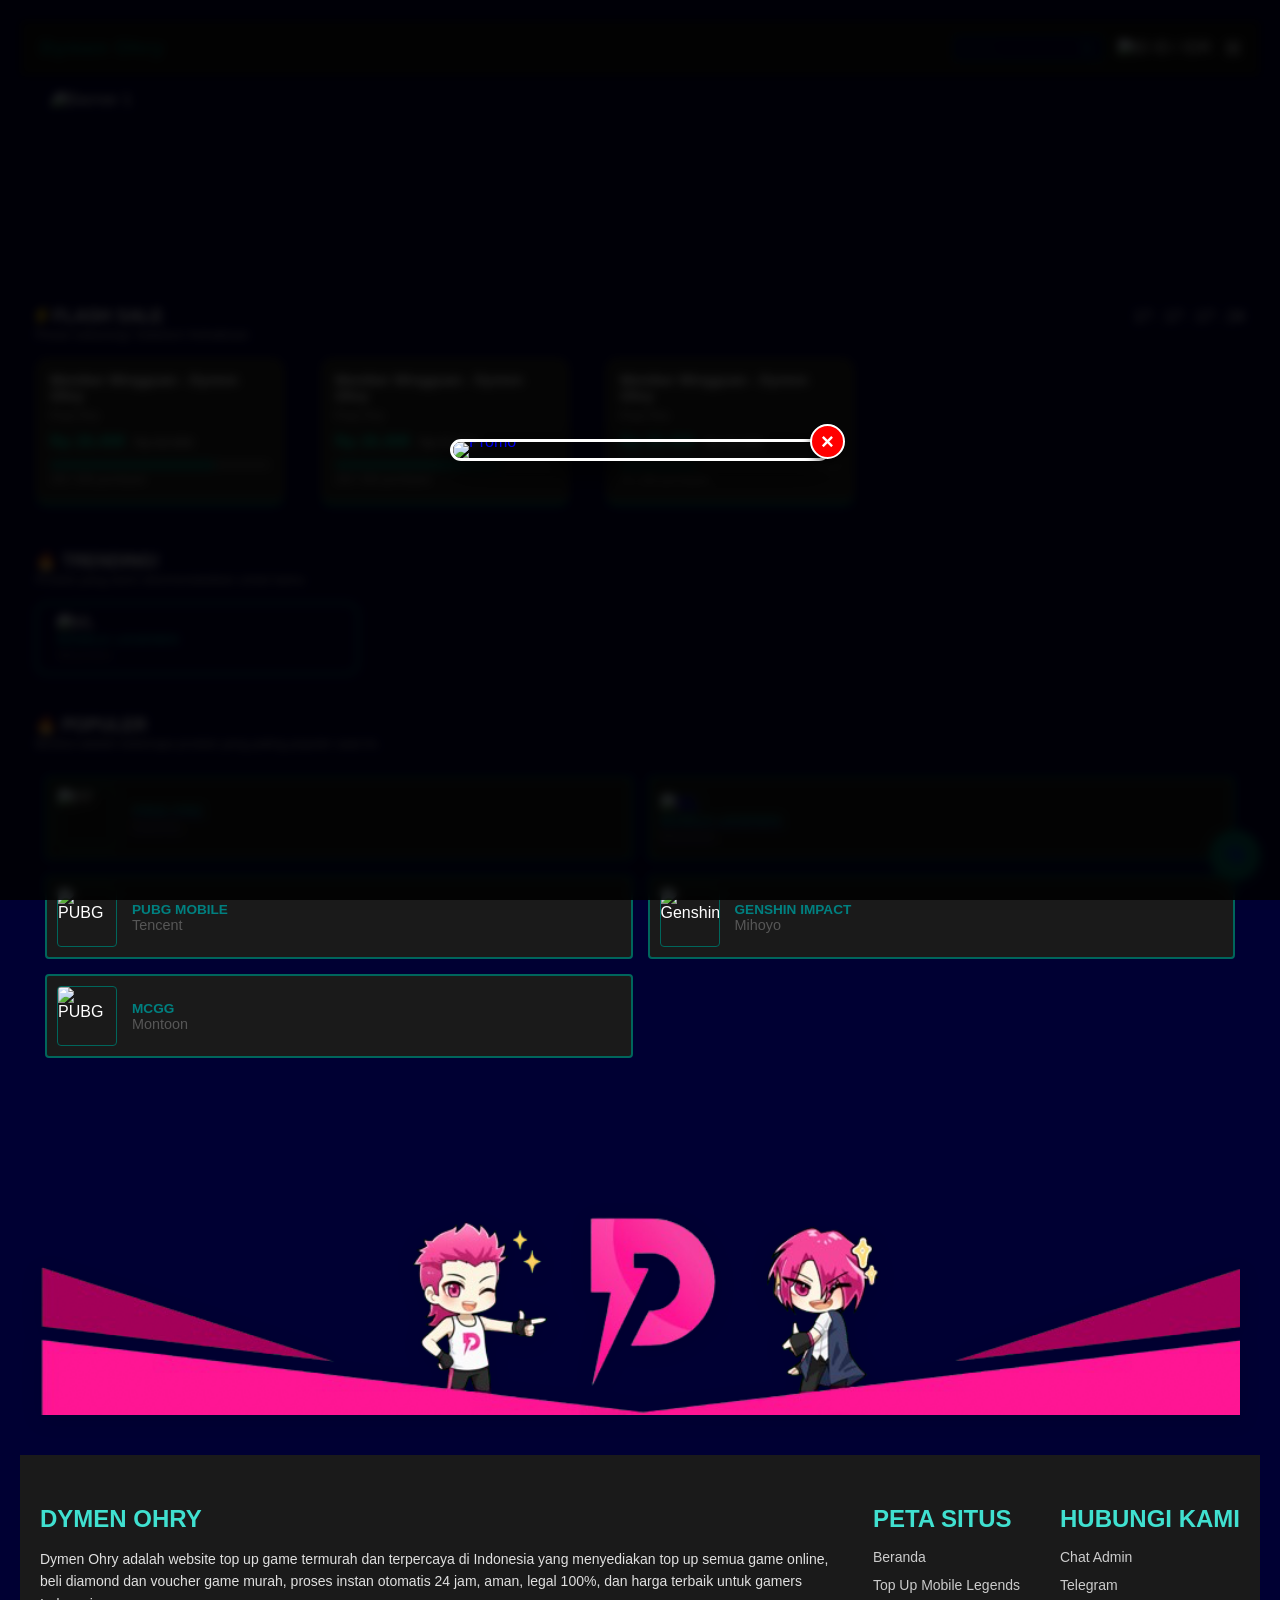
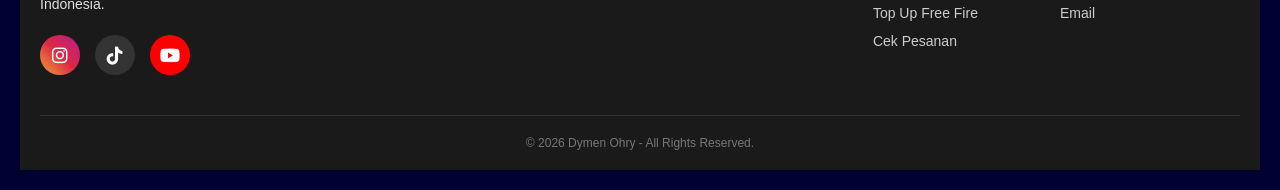
==== index.html @ 89a27d67 "update index,halaman dymen css. di tambah foto tumbal" ====
<!DOCTYPE html>
<html lang="id">
<head>
    <meta charset="UTF-8">
    <meta name="viewport" content="width=device-width, initial-scale=1.0">
    <title>Dyemen Ohry</title>
    <link rel="stylesheet" href="Halaman dymen.css">
    <link rel="stylesheet" href="https://cdnjs.cloudflare.com/ajax/libs/font-awesome/6.0.0/css/all.min.css">
</head>
<body>

    <header>
        <div class="navbar">
            <div class="logo">Dymen Ohry</div>
            <div class="nav-icons">
                
                <div class="search-wrapper">
  <input type="text" class="search-field" placeholder="Search...">
  <button class="search-icon">
    <svg viewBox="0 0 24 24" width="14" height="14" stroke="currentColor" stroke-width="3" fill="none">
      <circle cx="11" cy="11" r="8"></circle>
      <line x1="21" y1="21" x2="16.65" y2="16.65"></line>
    </svg>
  </button>
</div>

                <div class="lang-selector">
                    <img src="https://flagcdn.com/w20/id.png" alt="ID"> ID / IDR
                </div>
                <i class="fas fa-bars"></i>
            </div>
        </div>
    </header>

   <section class="banner-slider">
    <div class="slider-wrapper" id="sliderWrapper">
        <div class="slide">
            <img src="https://images.unsplash.com/photo-1542751371-adc38448a05e?q=80&w=1000" alt="Banner 1">
        </div>
        <div class="slide">
            <img src="https://images.unsplash.com/photo-1511512578047-dfb367046420?q=80&w=1000" alt="Banner 2">
        </div>
        <div class="slide">
            <img src="https://images.unsplash.com/photo-1552820728-8b83bb6b773f?q=80&w=1000" alt="Banner 3">
        </div>
    </div>
</section>


        <section class="section flash-sale">
            <div class="section-header">
                <h2><i class="fas fa-bolt" style="color: #ffcc00;"></i> FLASH SALE</h2>
                <div class="timer">
                    <span>17</span> : <span>17</span> : <span>17</span> : <span>24</span>
                </div>
            </div>
            <p class="sub-text">Pesan sekarang! Sebelum Kehabisan</p>
 </div>
            </div>
            <div style="display: flex; flex-direction: row; gap: 5px; overflow-x: auto; padding-bottom: 5px;">

    <a href="https://vt.tiktok.com/ZS9JhWjQQMGhP-boAyQ/" target="_blank" style="text-decoration: none; color: inherit; min-width: 280px; flex: 0 0 auto;">
        <div class="card card-flash" id="sliderFlashSale">
            <div class="card-content" id="sliderFlashSale">
                <h3>Member Mingguan - Dymen Ohry</h3>
                <p>Free Fire</p>
                <div class="price">
                    <span class="curr-price">Rp 26.499</span>
                    <span class="old-price">Rp 32.000</span>
                </div>
                <div class="progress-bar">
                    <div class="fill" id="progressFill1"></div>
                </div>
                <span class="sold-text">
                    <span id="currentStock">150</span> / <span id="totalStock">200</span> purchased
                </span>
            </div>
        </div>
    </a>

    <a href="https://vt.tiktok.com/ZS9JhWjQQMGhP-boAyQ/" target="_blank" style="text-decoration: none; color: inherit; min-width: 280px; flex: 0 0 auto;">
        <div class="card card-flash" id="sliderFlashSale">
            <div class="card-content" id="sliderFlashSale">
                <h3>Member Mingguan - Dymen Ohry</h3>
                <p>Free Fire</p>
                <div class="price">
                    <span class="curr-price">Rp 26.499</span>
                    <span class="old-price">Rp 32.000</span>
                </div>
                <div class="progress-bar">
                    <div class="fill" id="progressFill2"></div>
                </div>
                <span class="sold-text">
                    <span id="currentStock">150</span> / <span id="totalStock">200</span> purchased
                </span>
            </div>
        </div>
    </a>

    <a href="https://vt.tiktok.com/ZS9JhWjQQMGhP-boAyQ/" target="_blank" style="text-decoration: none; color: inherit; min-width: 280px; flex: 0 0 auto;">
        <div class="card card-flash" id="sliderFlashSale">
            <div class="card-content" id="sliderFlashSale">
                <h3>Member Mingguan - Dymen Ohry</h3>
                <p>Free Fire</p>
                <div class="price">
                    <span class="curr-price">Rp 26.499</span>
                    <span class="old-price">Rp 32.000</span>
                </div>
                <div class="progress-bar">
                    <div class="fill" id="progressFill3"></div>
                </div>
                <span class="sold-text">
                    <span id="currentStock">70</span> / <span id="totalStock">200</span> purchased
                </span>
            </div>
        </div>
    </a>

</div>

        </section>

        <section class="section">
            <div class="section-header">
                <h2>🔥 TRENDING!</h2>
            </div>
            <p class="sub-text">Produk yang kami rekomendasikan untuk kamu</p>
            <a href="mlbb.html" target="_blank" style="text-decoration: none; color: inherit; min-width: 280px; flex: 0 0 auto;">
            <div class="item-wide">
                <img src="https://via.placeholder.com/50" alt="ML">
                <div class="info">
                    <h4>Mobile Legends</h4>
                    <p>Moonton</p>
                </div>
                </a>
            </div>
        </section>

        <section class="section">
            <div class="section-header">
                <h2>🔥 POPULER</h2>
            </div>
            <p class="sub-text">Berikut adalah beberapa produk yang paling populer saat ini.</p>
                <div class="container-game">
    <div class="grid-item">
        <img src="https://img.utdstc.com/icon/084/12e/08412e977b5c2465e9ff9027ff141154e7c33f7ec3fe8246752781988ec4077b:200" alt="FF"><a href="ff.html">
        <div class="info">
            <h4>Free Fire</h4>
            <p>Garena</p></a>
        </div>
    </div>

    <div class="grid-item">
        <a href="mlbb.html">
        <img src="https://encrypted-tbn0.gstatic.com/images?q=tbn:ANd9GcRg60k0Ba3_-ROlGcbKgHd9SGGoHhOLerPmKCtzcNPt5w&s=10" alt="ML">
        <div class="info">
            <h4>Mobile Legends</h4>
            <p>Moonton</p>
        </div>
        </a>
    </div>

    <div class="grid-item">
        <img src="https://encrypted-tbn0.gstatic.com/images?q=tbn:ANd9GcRoba1RPe-dSwqIDw4O5Wskz03p8vJNVn2LZA&s" alt="PUBG">
        <div class="info">
            <h4>PUBG Mobile</h4>
            <p>Tencent</p>
        </div>
    </div>
    <div class="grid-item">
        <img src="https://cdn2.steamgriddb.com/icon/ffbab8235ddc5c0290ecd6ceccc0a61a.png" alt="Genshin">
        <div class="info">
            <h4>Genshin Impact</h4>
            <p>Mihoyo</p>
        </div>
    </div>
    <div class="grid-item">
        <img src="https://encrypted-tbn0.gstatic.com/images?q=tbn:ANd9GcQiKjxMtecy0Z1o3vTZ6xY5NeEi1xU6PszY0Q&s" alt="PUBG">
        <div class="info">
            <h4>MCGG</h4>
            <p>Montoon</p>
        </div>
    </div>
</div>

                </div>
                </div>
        </section>
    </main>

    <div class="floating-btn">
        <a href="https://api.whatsapp.com/send/?phone=62083857793319&text=halo+min+saya+ada+kendala+pada+dymen+top+up&type=phone_number&app_absent=0"><i class="fas fa-headset"></i></a>
    </div>
    
<script>
    const wrapper = document.getElementById('sliderWrapper');
    const slides = document.querySelectorAll('.slide');
    let index = 0;

    function nextSlide() {
        index++;
        
        // Jika sudah sampai slide terakhir, balik ke slide pertama
        if (index >= slides.length) {
            index = 0;
        }
        
        // Geser wrapper berdasarkan index
        const offset = -index * 100;
        wrapper.style.transform = `translateX(${offset}%)`;
    }

    // Jalankan otomatis setiap 3 detik (3000ms)
    setInterval(nextSlide, 3000);
</script>
 
<script>
    function updateAllBars() {
        const allCards = document.querySelectorAll('.card-content');
        allCards.forEach(card => {
            const currentElement = card.querySelector('#currentStock');
            const totalElement = card.querySelector('#totalStock');
            const fillElement = card.querySelector('.fill');

            if (currentElement && totalElement && fillElement) {
                const current = parseInt(currentElement.innerText);
                const total = parseInt(totalElement.innerText);
                let percentage = (current / total) * 100;
                
                fillElement.style.width = percentage + "%";
                fillElement.style.opacity = (current === 0) ? "0" : "1";
            }
        });
    }
    window.addEventListener('load', updateAllBars);
</script>
</script>
<script>
  const s = document.getElementById('sliderFlashSale');
  setInterval(() => {
    // Jika sudah di ujung, balik ke awal. Jika belum, geser ke kanan.
    s.scrollLeft + s.offsetWidth >= s.scrollWidth ? s.scrollLeft = 0 : s.scrollLeft += s.offsetWidth;
  }, 3000); // 3000 = 3 detik
</script>
<script>const searchInput = document.querySelector('.search-field');
const items = document.querySelectorAll('.grid-item');

searchInput.addEventListener('input', function() {
  const filter = searchInput.value.toLowerCase();

  items.forEach(item => {
    // Mencari teks di dalam h4 (nama game) dan p (developer)
    const text = item.querySelector('.info').textContent.toLowerCase();
    
    if (text.includes(filter)) {
      item.style.display = "flex"; // Kembali ke flex agar gambar & teks tetap rapi
    } else {
      item.style.display = "none";
    }
  });
});

</script>
<script>
    // 1. Cari ikon bar yang sudah ada di HTML
    const btnBar = document.querySelector('.fa-bars');
    
    // 2. Buat elemen menu secara otomatis
    const dropMenu = document.createElement('div');
    dropMenu.className = 'menu-nimpa';
    dropMenu.innerHTML = `
        <a href="#">Beranda</a>
        <a href="#">Cek Pesanan</a>
        <a href="#">Kalkulator ML</a>
        <a href="https://api.whatsapp.com/send/?phone=62083857793319&text=halo+min+saya+ada+kendala+pada+dymen+top+up&type=phone_number&app_absent=0><a href="#">Bantuan</a></a>
    `;
    
    // Masukkan ke dalam body (supaya tidak ngerusak div navbar kamu)
    document.body.appendChild(dropMenu);

    // 3. Logika Klik
    btnBar.style.cursor = 'pointer';
    btnBar.addEventListener('click', function(e) {
        e.stopPropagation(); // Biar ga langsung nutup pas diklik
        dropMenu.classList.toggle('show');
        
        // Atur posisi tepat di bawah ikon bar secara dinamis
        const rect = btnBar.getBoundingClientRect();
        dropMenu.style.top = (rect.bottom + window.scrollY + 10) + 'px';
        dropMenu.style.right = (window.innerWidth - rect.right) + 'px';
    });

    // 4. Klik di luar menu buat nutup
    document.addEventListener('click', function() {
        dropMenu.classList.remove('show');
    });
</script>
<div id="popup-dymen-fixed" style="display: flex; position: fixed; top: 0; left: 0; width: 100vw; height: 100vh; background: rgba(0,0,0,0.85); z-index: 999999999; justify-content: center; align-items: center; backdrop-filter: blur(5px); margin: 0; padding: 0;">
    
    <div style="position: relative; width: 85%; max-width: 380px; line-height: 0;">
        
        <div onclick="document.getElementById('popup-dymen-fixed').style.display='none'" 
             style="position: absolute; top: -15px; right: -15px; width: 35px; height: 35px; background: #ff0000; color: white; border: 2px solid #fff; border-radius: 50%; display: flex; justify-content: center; align-items: center; cursor: pointer; font-weight: bold; font-size: 22px; z-index: 1000000000; line-height: normal; box-shadow: 0 4px 10px rgba(0,0,0,0.5);">
            &times;
        </div>

        <a href="https://vt.tiktok.com/ZS9JhWjQQMGhP-boAyQ/" target="_blank" style="display: block; text-decoration: none; border: none;">
            <img src="https://png.pngtree.com/png-clipart/20230104/original/pngtree-elegant-diamond-design-top-up-poster-png-image_8870742.png" 
                 alt="Promo" 
                 style="width: 100%; height: auto; display: block; border-radius: 15px; border: 3px solid #fff; box-shadow: 0 10px 30px rgba(0,0,0,1);">
        </a>

    </div>
</div>
<div class="separator-container">
    <img src="IMG_4421.png" alt="Separator Dymen" class="img-separator">
</div>
<footer class="footer">
    <div class="footer-container">
        <div class="footer-about">
            <h2 class="footer-logo">DYMEN OHRY</h2>
            <p>Dymen Ohry adalah website top up game termurah dan terpercaya di Indonesia yang menyediakan top up semua game online, beli diamond dan voucher game murah, proses instan otomatis 24 jam, aman, legal 100%, dan harga terbaik untuk gamers Indonesia.</p>
            
            <div class="social-icons">
                <a href="https://instagram.com/usernamemu" target="_blank" class="social-link ig"><i class="fab fa-instagram"></i></a>
                <a href="https://tiktok.com/@usernamemu" target="_blank" class="social-link tiktok"><i class="fab fa-tiktok"></i></a>
                <a href="https://youtube.com/c/channelmu" target="_blank" class="social-link youtube"><i class="fab fa-youtube"></i></a>
            </div>
        </div>

        <div class="footer-links">
            <h3>Peta Situs</h3>
            <ul>
                <li><a href="#">Beranda</a></li>
                <li><a href="#">Top Up Mobile Legends</a></li>
                <li><a href="#">Top Up Free Fire</a></li>
                <li><a href="#">Cek Pesanan</a></li>
            </ul>
        </div>

        <div class="footer-links">
            <h3>Hubungi Kami</h3>
            <ul>
                <li><a href="https://wa.me/6283857793319">Chat Admin</a></li>
                <li><a href="#">Telegram</a></li>
                <li><a href="mailto:emailmu@gmail.com">Email</a></li>
            </ul>
        </div>
    </div>
    <div class="footer-bottom">
        &copy; 2026 Dymen Ohry - All Rights Reserved.
    </div>
</footer>

</body>
</html>
---- Halaman dymen.css ----
:root {
    --bg-dark: #1a1a1a;
    --bg-card: #252525;
    --primary-pink: #00665c; /* Berubah jadi Hijau Dongker */
    --text-white: #ffffff;
    --text-gray: #b0b0b0;
}

* {
    margin: 0;
    padding: 0;
    box-sizing: border-box;
    font-family: 'Segoe UI', sans-serif;
}

body {
    background-color: var(--bg-dark);
    color: var(--text-white);
    padding-bottom: 50px;
}

/* Navbar */
.navbar {
    display: flex;
    justify-content: space-between;
    align-items: center;
    padding: 15px 20px;
    background: #111;
}

.logo {
    color: var(--primary-pink);
    font-weight: bold;
    font-size: 1.2rem;
    letter-spacing: 1px;
}

.nav-icons {
    display: flex;
    gap: 15px;
    align-items: center;
}

/* Banner */
.banner-container {
    display: flex;
    gap: 10px;
    padding: 15px;
    overflow-x: auto;
}

.banner {
    min-width: 85%;
    height: 180px;
    border-radius: 15px;
    background: linear-gradient(45deg, #333, #555);
}

/* Sections */
.section {
    padding: 20px 15px;
}

.section-header {
    display: flex;
    justify-content: space-between;
    align-items: center;
}

h2 { font-size: 1.1rem; }
.sub-text {
    font-size: 0.8rem;
    color: var(--text-gray);
    margin-bottom: 15px;
}

/* Flash Sale Card */
.card-flash {
  display: flex;
  justify-content: flex-start;
    background: var(--bg-card);
    border-radius: 12px;
    width: 250px;
    position: ;
    overflow-x: auto;
    border-bottom: 4px solid var(--primary-pink);
    display: flex !important;
    flex-direction: row;
}

.card-content { padding: 15px;}
.card-content h3 { font-size: 0.9rem; margin-bottom: 5px; }
.card-content p { font-size: 0.75rem; color: var(--text-gray); }

.price { margin: 10px 0; }
.curr-price { color: #00cca3; font-weight: bold; } /* Hijau terang untuk harga */
.old-price { text-decoration: line-through; color: var(--text-gray); font-size: 0.8rem; margin-left: 5px; }

.progress-bar {
    height: 6px;
    background: #444;
    border-radius: 10px;
    margin-top: 10px;
}

.fill { background: var(--primary-pink); height: 100%; border-radius: 10px; }
.sold-text { font-size: 0.65rem; color: var(--text-gray); }

.card-footer {
    display: flex;
    justify-content: flex-end;
    gap: 5px;
    padding: 10px;
}

.discount-tag { background: #002e2a; color: #00ffcc; font-size: 0.7rem; padding: 3px 8px; border-radius: 5px; }
.instan-tag { background: #222; font-size: 0.7rem; padding: 3px 8px; border-radius: 5px; color: #00ffcc; }

/* Container utama untuk mengatur posisi kotak */
.container-game {
    display: grid;
    grid-template-columns: repeat(2, 1fr); /* Maksimal 2 kotak ke samping */
    gap: 15px; /* Jarak antar kotak agar tidak menempel */
    padding: 10px;
    background-color: #000; /* Background dasar hitam */
}

/* Styling setiap kotak item */
.grid-item {
    display: flex;
    align-items: center;
    background-color: #1a1a1a; /* Warna dalam kotak hitam agak terang */
    
    /* Border Kotak Hijau Dongker */
    border: 2px solid #00665c; 
    border-radius: 4px; /* Sudut kotak (ubah ke 0px jika ingin sangat tajam) */
    
    padding: 10px;
    transition: 0.3s;
}

/* Efek saat kursor di atas kotak (opsional) */
.grid-item:hover {
    box-shadow: 0 0 10px #00665c; /* Efek menyala hijau */
}

/* Styling gambar di dalam kotak */
.grid-item img {
    width: 60px;
    height: 60px;
    border-radius: 4px;
    margin-right: 15px;
    border: 1px solid #00665c; /* Border hijau kecil untuk gambar */
}

/* Text styling */
.info h4 {
    color: #00cca3; 
    margin: 0;
    font-size: 14px;
    text-transform: uppercase;
}

.info p {
    color: #ffffff;
    margin: 5px 0 0 0;
    font-size: 12px;
    opacity: 0.8;
}

}

.grid-item img { width: 50px; border-radius: 8px; }
.info h4 { font-size: 0.85rem; }
.info p { font-size: 0.7rem; color: var(--text-gray); }

/* Floating Button */
.floating-btn {
    position: fixed;
    bottom: 20px;
    right: 20px;
    background: #00665c;
    width: 50px;
    height: 50px;
    border-radius: 50%;
    display: flex;
    justify-content: center;
    align-items: center;
    box-shadow: 0 4px 15px rgba(0, 102, 92, 0.4);
}

.banner-slider {
    width: 95%;
    margin: 15px auto;
    overflow: hidden; /* Sembunyikan gambar yang di luar frame */
    border-radius: 15px;
    position: relative;
}

.slider-wrapper {
    display: flex;
    transition: transform 0.5s ease-in-out; /* Efek halus saat geser */
    width: 100%;
}

.slide {
    min-width: 100%; /* Satu slide memenuhi layar */
}

.slide img {
    width: 100%;
    height: 180px;
    object-fit: cover; /* Agar gambar tidak gepeng */
    display: block;
}

.progress-bar {
    height: 8px;
    background: #444; /* Warna dasar saat kosong */
    border-radius: 10px;
    margin-top: 10px;
    overflow: hidden;
}

.fill {
    background: #00665c;
    height: 100%;
    width: 0%; /* Default 0, akan diisi oleh JS */
    border-radius: 10px;
    transition: width 0.5s ease-in-out; /* Animasi geser */
}
body { background-color: #121212; font-family: sans-serif; padding: 20px; }

/* Container Utama */
.search-wrapper {
  display: flex;
  align-items: center;
  background: #121212; /* Hitam Pekat */
  border: 1.5px solid #00665c; /* Border Hijau Neon Gelap */
  border-radius: 4px; /* Sudut agak tajam agar modern */
  padding: 2px 8px;
  width: 150px; /* Lebar kolom */
  transition: all 0.3s ease;
}

/* Input Teks */
.search-field {
  background: transparent;
  border: none;
  outline: none;
  color: #00cca3; /* Teks warna hijau terang */
  font-family: sans-serif;
  font-size: 11px;
  height: 18px; /* Ukuran mungil */
  width: 100%;
}

/* Placeholder (Teks bayangan) */
.search-field::placeholder {
  color: #00332e; /* Hijau sangat gelap agar tidak terlalu kontras */
}

/* Tombol Ikon */
.search-icon {
  background: none;
  border: none;
  color: #00665c;
  cursor: pointer;
  display: flex;
  align-items: center;
  padding: 0;
}

/* Efek saat diklik/fokus */
.search-wrapper:focus-within {
  box-shadow: 0 0 10px rgba(0, 102, 92, 0.4);
  border-color: #00cca3;
  width: 180px; /* Sedikit melebar saat diklik */
}

.search-field {
  background: transparent;
  border: none;
  outline: none;
  color: #00665c;
  height: 20px;
  width: 100%;
}

#myList {
  list-style: none;
  padding: 0;
}
/* Penambahan Background Biru Tua */
body {
    background-color: #000033 !important;
}

.container-game {
    background-color: #000033 !important;
}

.search-wrapper {
    background: #000033 !important;
}
--- c:\Users\ACER\Documents\myprojek\Halaman dymen.css
+++ c:\Users\ACER\Documents\myprojek\Halaman dymen.css
@@ -38,6 +38,7 @@
     display: flex;
     gap: 15px;
     align-items: center;
+    position: relative;
 }
 
 /* Banner */
@@ -323,3 +324,25 @@
 .search-wrapper {
     background: #000033 !important;
 }
+
+/* Menu Dropdown Nimpa */
+.dropdown-menu {
+    position: absolute;
+    top: 100%; /* Muncul tepat di bawah ikon */
+    right: 0;
+    width: 160px;
+    background: #252525;
+    border: 1px solid #00665c;
+    border-radius: 8px;
+    display: none; /* Tersembunyi secara default */
+    flex-direction: column;
+    z-index: 9999; /* Pastikan menimpa elemen lain */
+    box-shadow: 0 4px 10px rgba(0,0,0,0.5);
+    overflow: hidden;
+}
+.nav-icons:hover .dropdown-menu { display: flex; }
+.dropdown-menu a {
+    padding: 12px 15px;
+    color: #fff;
+    text-decoration: none;
+    font-size: 0.9rem;
+    border-bottom: 1px solid #333;
+    transition: 0.3s;
+}
+.dropdown-menu a:hover { background: #00665c; }
/* Kotak menu melayang */
.menu-nimpa {
    position: absolute;
    top: 60px; /* Jarak dari atas (sesuaikan tinggi navbar) */
    right: 20px; /* Muncul di sisi kanan */
    background: #222; /* Warna gelap biar masuk tema */
    border: 1px solid #444;
    border-radius: 8px;
    width: 200px;
    display: none; /* Sembunyi dulu */
    flex-direction: column;
    z-index: 9999; /* Pastikan di atas semua elemen */
    box-shadow: 0 10px 20px rgba(0,0,0,0.5);
    overflow: hidden;
}

/* Link di dalam menu */
.menu-nimpa a {
    color: white;
    padding: 12px 20px;
    text-decoration: none;
    font-size: 14px;
    border-bottom: 1px solid #333;
    transition: 0.2s;
}

.menu-nimpa a:hover {
    background: #333;
    color: #ffcc00;
}

/* Munculkan menu */
.menu-nimpa.show {
    display: flex;
}
.item-wide {
    /* Agar border hanya membungkus konten (tidak memanjang) */
    display: inline-flex; 
    align-items: center;
    gap: 15px;

    /* Border Hijau Toska */
    border: 2px solid #008080;
    padding: 10px 20px;
    border-radius: 12px;
}

/* Mengubah warna teks Mobile Legends */
.info h4 {
    margin: 0;
    color: #008080; /* Warna Hijau Toska yang sama dengan border */
    font-family: sans-serif;
}

.info p {
    margin: 0;
    color: #666;
    font-size: 0.9rem;
    font-family: sans-serif;
}

/* Opsional: Membuat gambar sedikit lebih rapi */
.item-wide img {
    border-radius: 8px;
    display: block;
}
.separator-container {
    width: 100%;
    display: flex;
    justify-content: center;
    align-items: center;
    padding: 40px 0; /* Memberi jarak atas dan bawah */
    overflow: hidden;
}

.img-separator {
    width: 100%;
    max-width: 1200px; /* Batas maksimal lebar gambar */
    height: auto;
    display: block;
    /* Opsional: Jika ingin gambar terlihat menyatu dengan background */
    filter: drop-shadow(0px 4px 10px rgba(0,0,0,0.1)); 
}

/* Responsif untuk HP */
@media (max-width: 768px) {
    .separator-container {
        padding: 20px 0;
    }
    .img-separator {
        width: 110%; /* Sedikit lebih lebar agar efek miringnya sampai ke pinggir layar */
        margin: 0 -5%;
    }
}
.footer {
    background-color: #1a1a1a; 
    color: #ffffff;
    padding: 50px 20px 20px;
    font-family: sans-serif;
}

.footer-container {
    display: flex;
    flex-wrap: wrap;
    max-width: 1200px;
    margin: 0 auto;
    gap: 40px;
}

.footer-about {
    flex: 2;
    min-width: 300px;
}

/* Judul Logo & Header Section jadi Hijau Toska */
.footer-logo, .footer-links h3 {
    color: #40E0D0; /* Warna Hijau Toska */
    font-size: 24px;
    font-weight: bold;
    margin-bottom: 15px;
    text-transform: uppercase;
}

.footer-about p {
    font-size: 14px;
    line-height: 1.6;
    color: #e0e0e0;
    margin-bottom: 20px;
}

.footer-links ul {
    list-style: none;
    padding: 0;
}

.footer-links ul li {
    margin-bottom: 10px;
}

.footer-links ul li a {
    text-decoration: none;
    color: #ccc;
    font-size: 14px;
    transition: 0.3s;
}

/* Efek Hover juga jadi Hijau Toska */
.footer-links ul li a:hover {
    color: #40E0D0;
    padding-left: 5px; /* Sedikit efek geser pas di-hover */
}

/* Bagian Sosmed tetap pakai warna brand masing-masing biar user gampang ngenalin */
.social-icons {
    display: flex;
    gap: 15px;
}

.social-link {
    width: 40px;
    height: 40px;
    border-radius: 50%; /* Jadi bulat biar makin keren */
    display: flex;
    justify-content: center;
    align-items: center;
    color: white;
    text-decoration: none;
    font-size: 18px;
    transition: 0.3s;
}

.ig { background: linear-gradient(45deg, #f09433, #e6683c, #dc2743, #cc2366, #bc1888); }
.tiktok { background: #333; }
.youtube { background: #ff0000; }

.social-link:hover {
    transform: scale(1.1);
    filter: brightness(1.2);
}

.footer-bottom {
    text-align: center;
    border-top: 1px solid #333;
    margin-top: 40px;
    padding-top: 20px;
    font-size: 12px;
    color: #777;
}
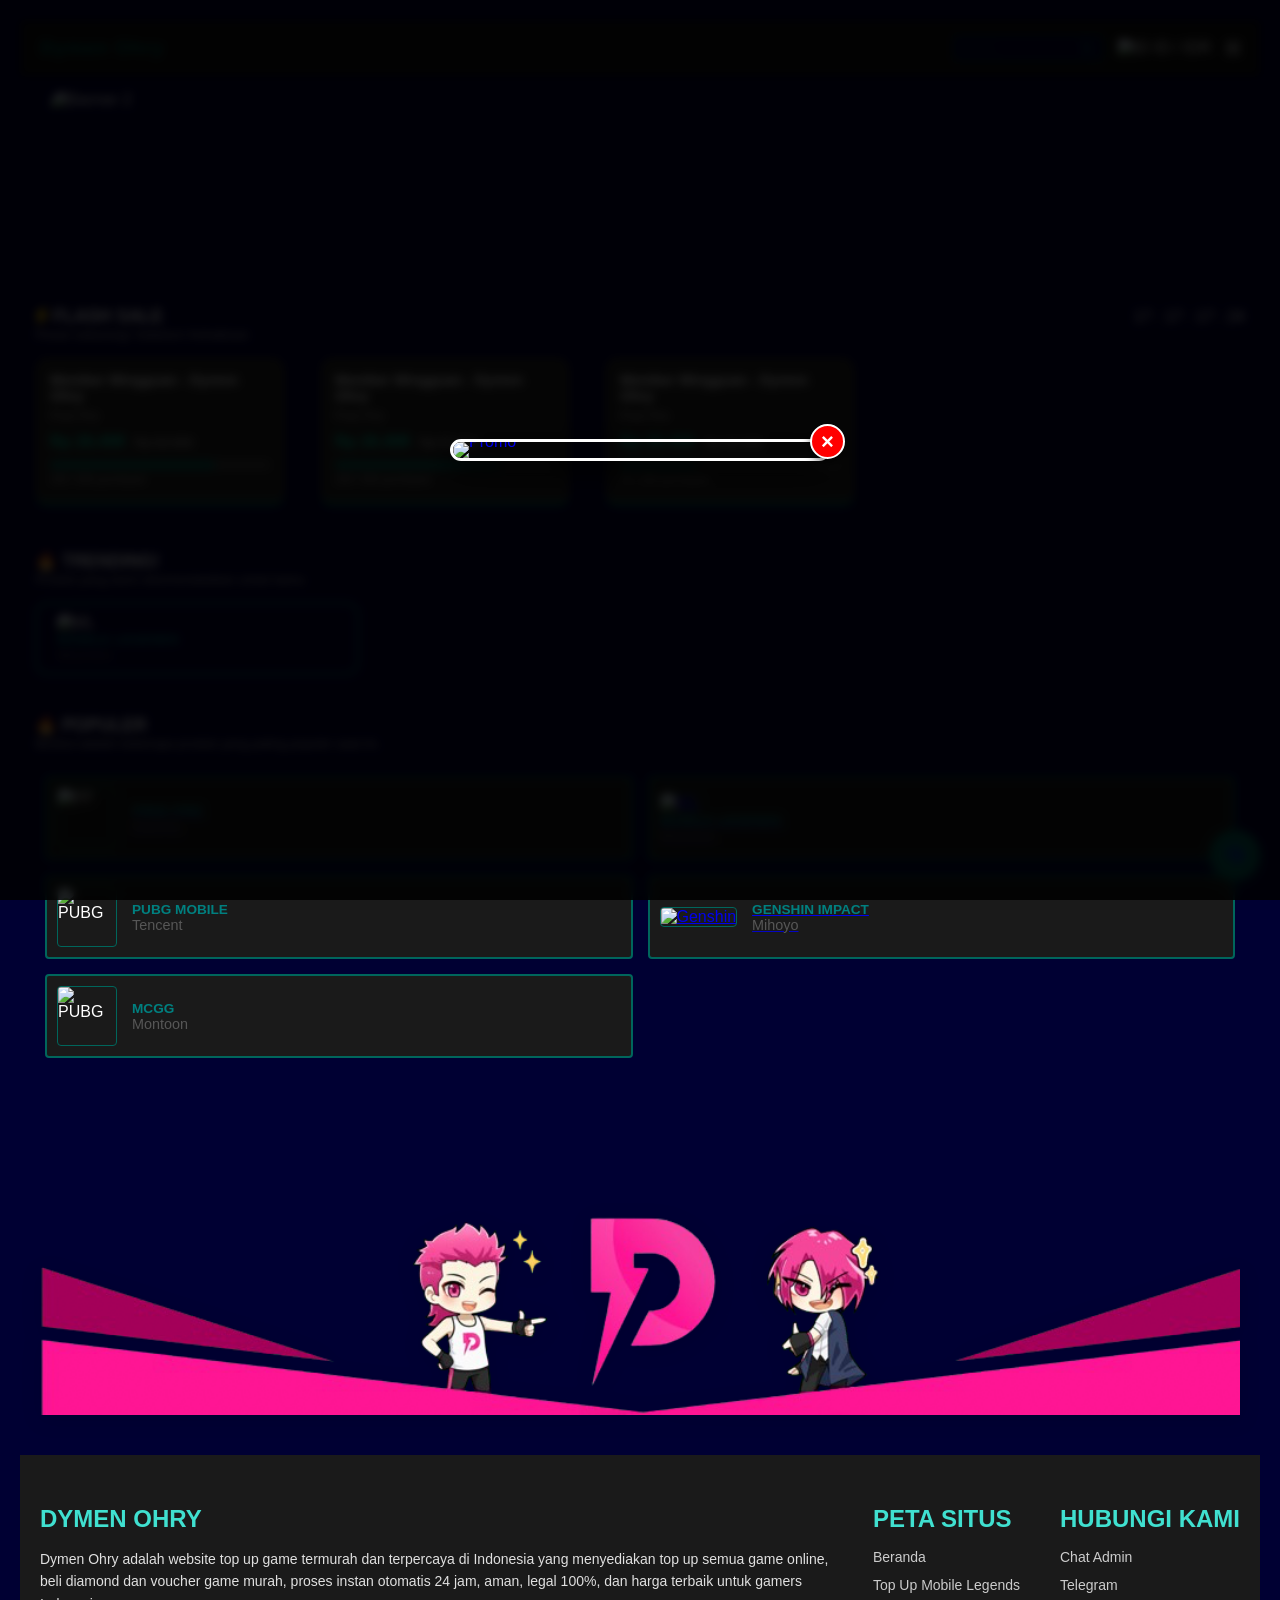
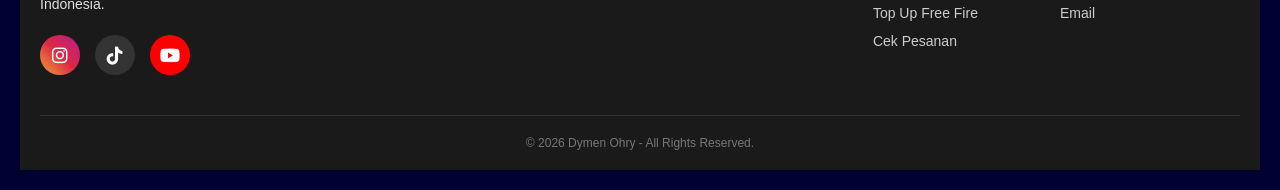
==== commit d6578532: "Update index.html" ====
--- a/index.html
+++ b/index.html
@@ -167,11 +167,11 @@
             <p>Tencent</p>
         </div>
     </div>
-    <div class="grid-item">
+    <div class="grid-item"><a href="genshin.html">
         <img src="https://cdn2.steamgriddb.com/icon/ffbab8235ddc5c0290ecd6ceccc0a61a.png" alt="Genshin">
         <div class="info">
             <h4>Genshin Impact</h4>
-            <p>Mihoyo</p>
+            <p>Mihoyo</p></a>
         </div>
     </div>
     <div class="grid-item">
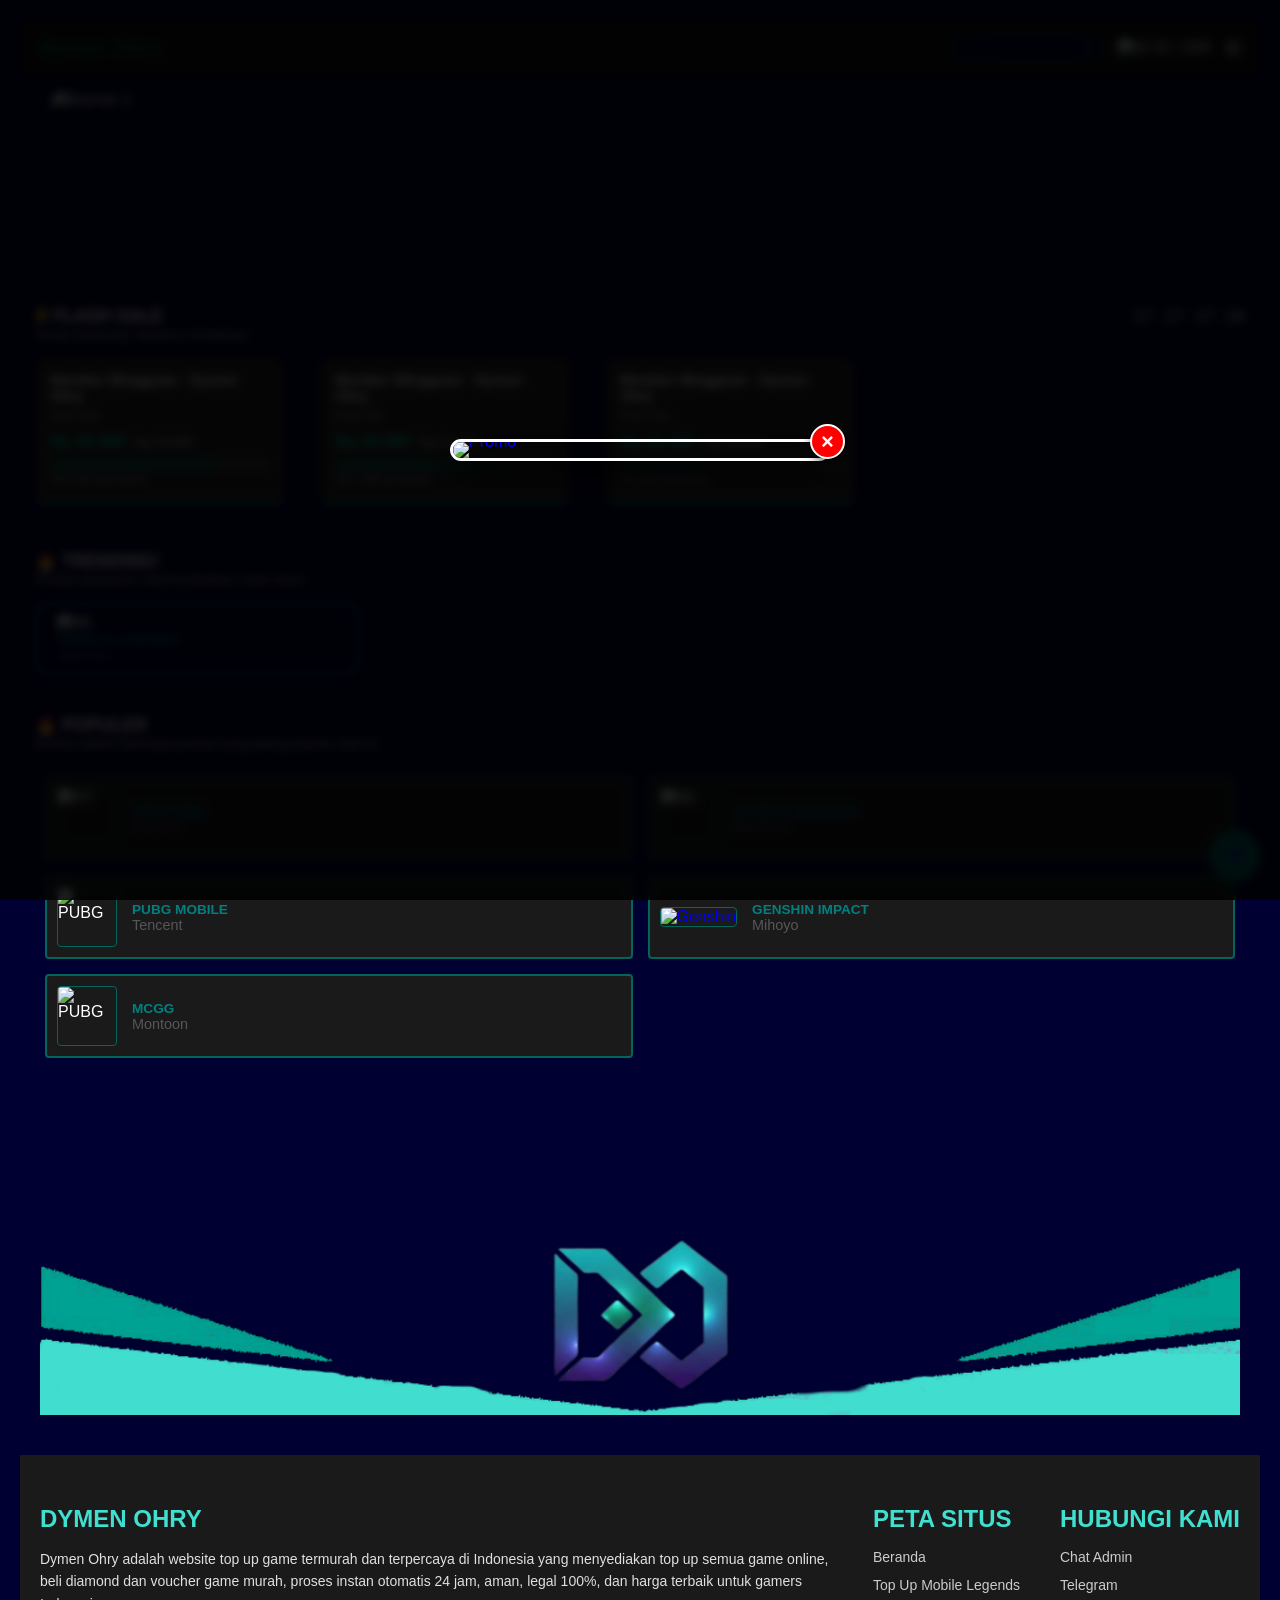
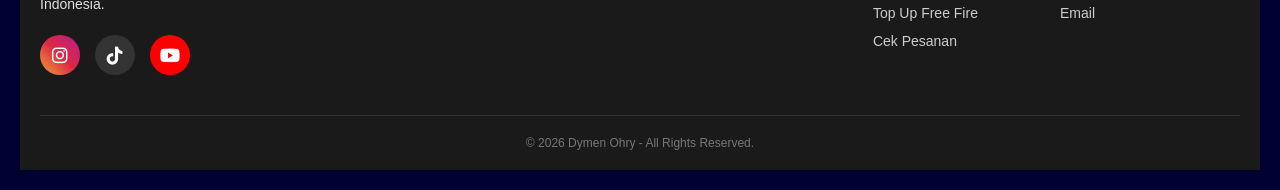
==== commit 6b8bd3ab: "Update index.html" ====
--- a/index.html
+++ b/index.html
@@ -151,13 +151,11 @@
     </div>
 
     <div class="grid-item">
-        <a href="mlbb.html">
-        <img src="https://encrypted-tbn0.gstatic.com/images?q=tbn:ANd9GcRg60k0Ba3_-ROlGcbKgHd9SGGoHhOLerPmKCtzcNPt5w&s=10" alt="ML">
+        <img src="https://encrypted-tbn0.gstatic.com/images?q=tbn:ANd9GcRg60k0Ba3_-ROlGcbKgHd9SGGoHhOLerPmKCtzcNPt5w&s=10" alt="ML"><a href="mlbb.html">
         <div class="info">
             <h4>Mobile Legends</h4>
-            <p>Moonton</p>
-        </div>
-        </a>
+            <p>Moonton</p></a>
+        </div>
     </div>
 
     <div class="grid-item">
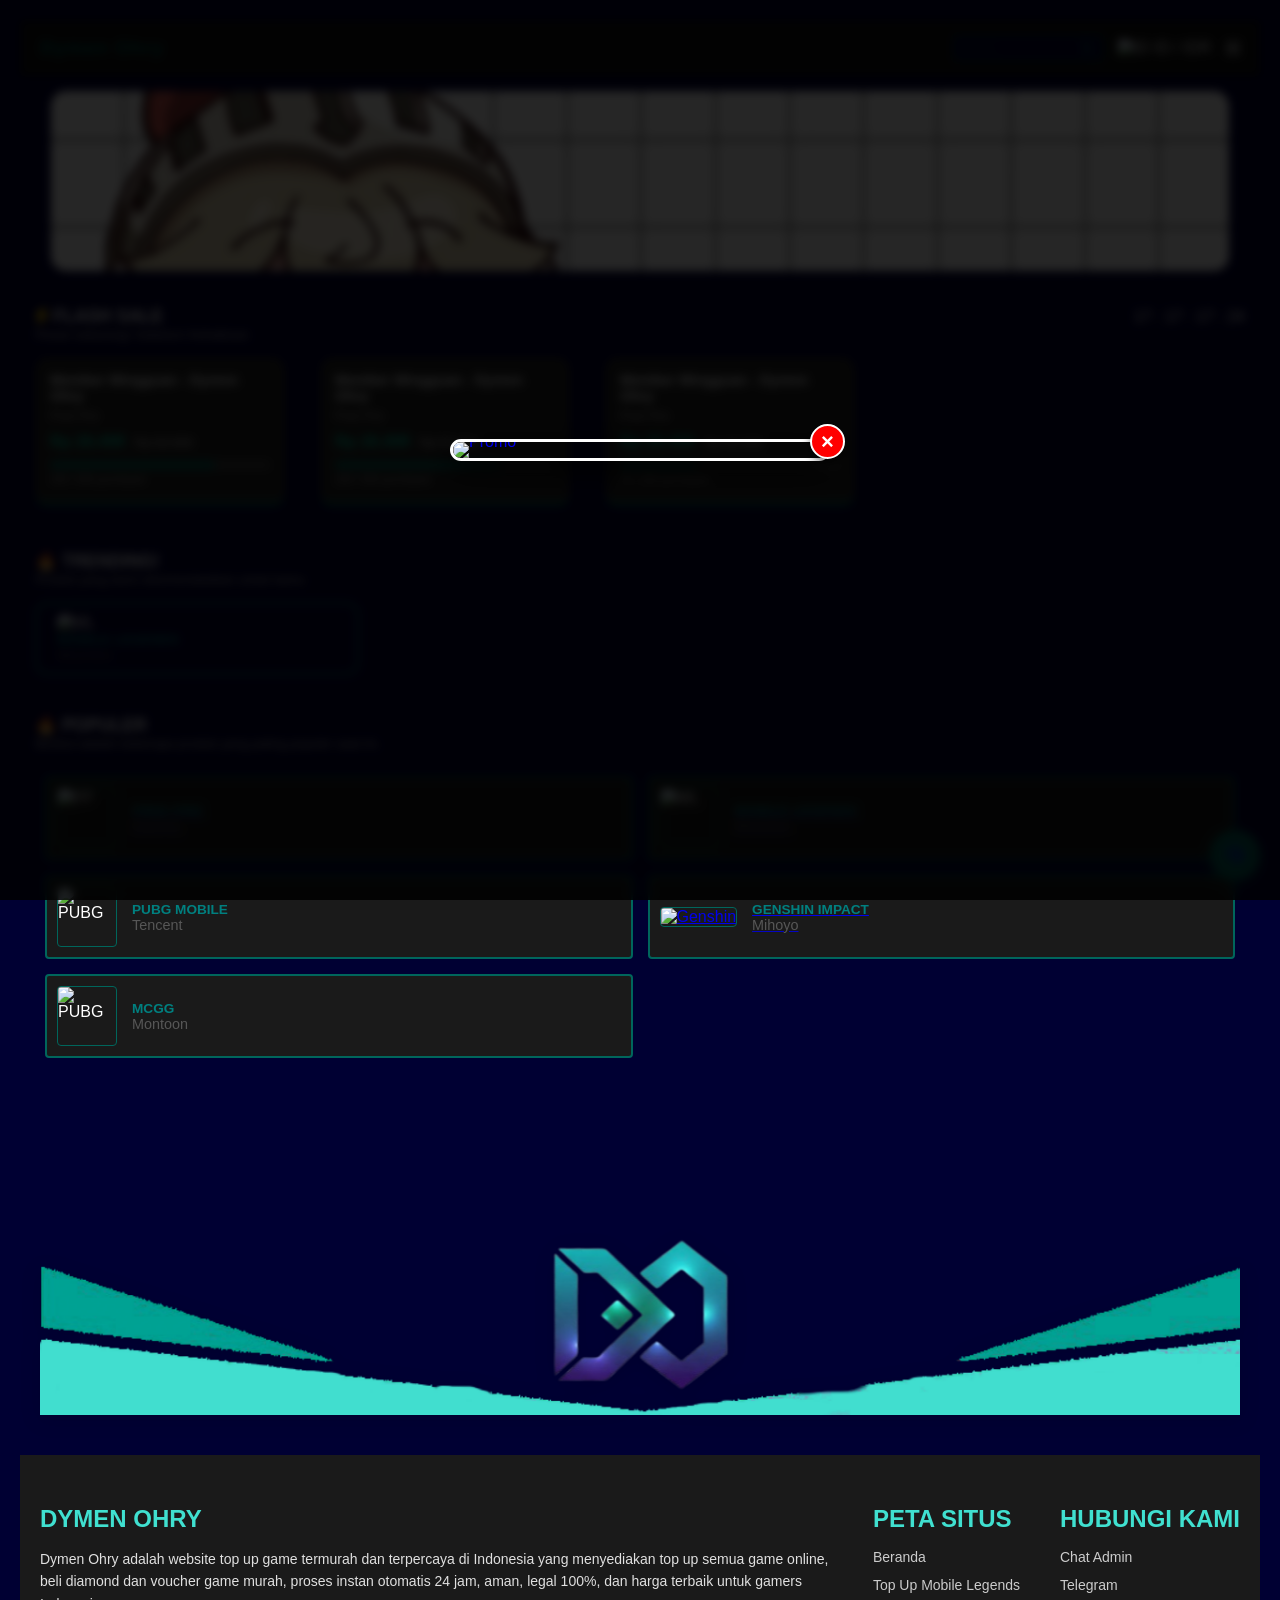
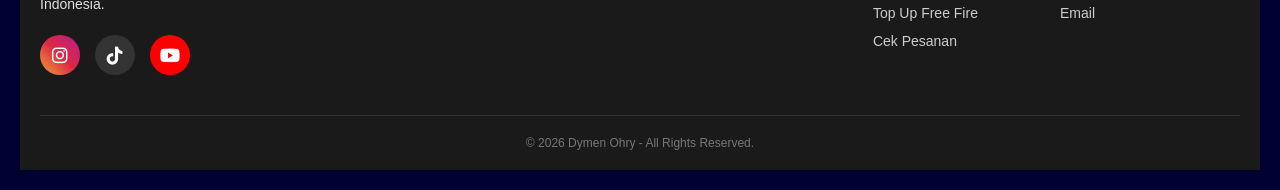
==== commit d9f73bea: "Update index.html" ====
--- a/index.html
+++ b/index.html
@@ -35,7 +35,7 @@
    <section class="banner-slider">
     <div class="slider-wrapper" id="sliderWrapper">
         <div class="slide">
-            <img src="https://images.unsplash.com/photo-1542751371-adc38448a05e?q=80&w=1000" alt="Banner 1">
+            <img src="Baner joki.jpg" alt="Banner 1">
         </div>
         <div class="slide">
             <img src="https://images.unsplash.com/photo-1511512578047-dfb367046420?q=80&w=1000" alt="Banner 2">
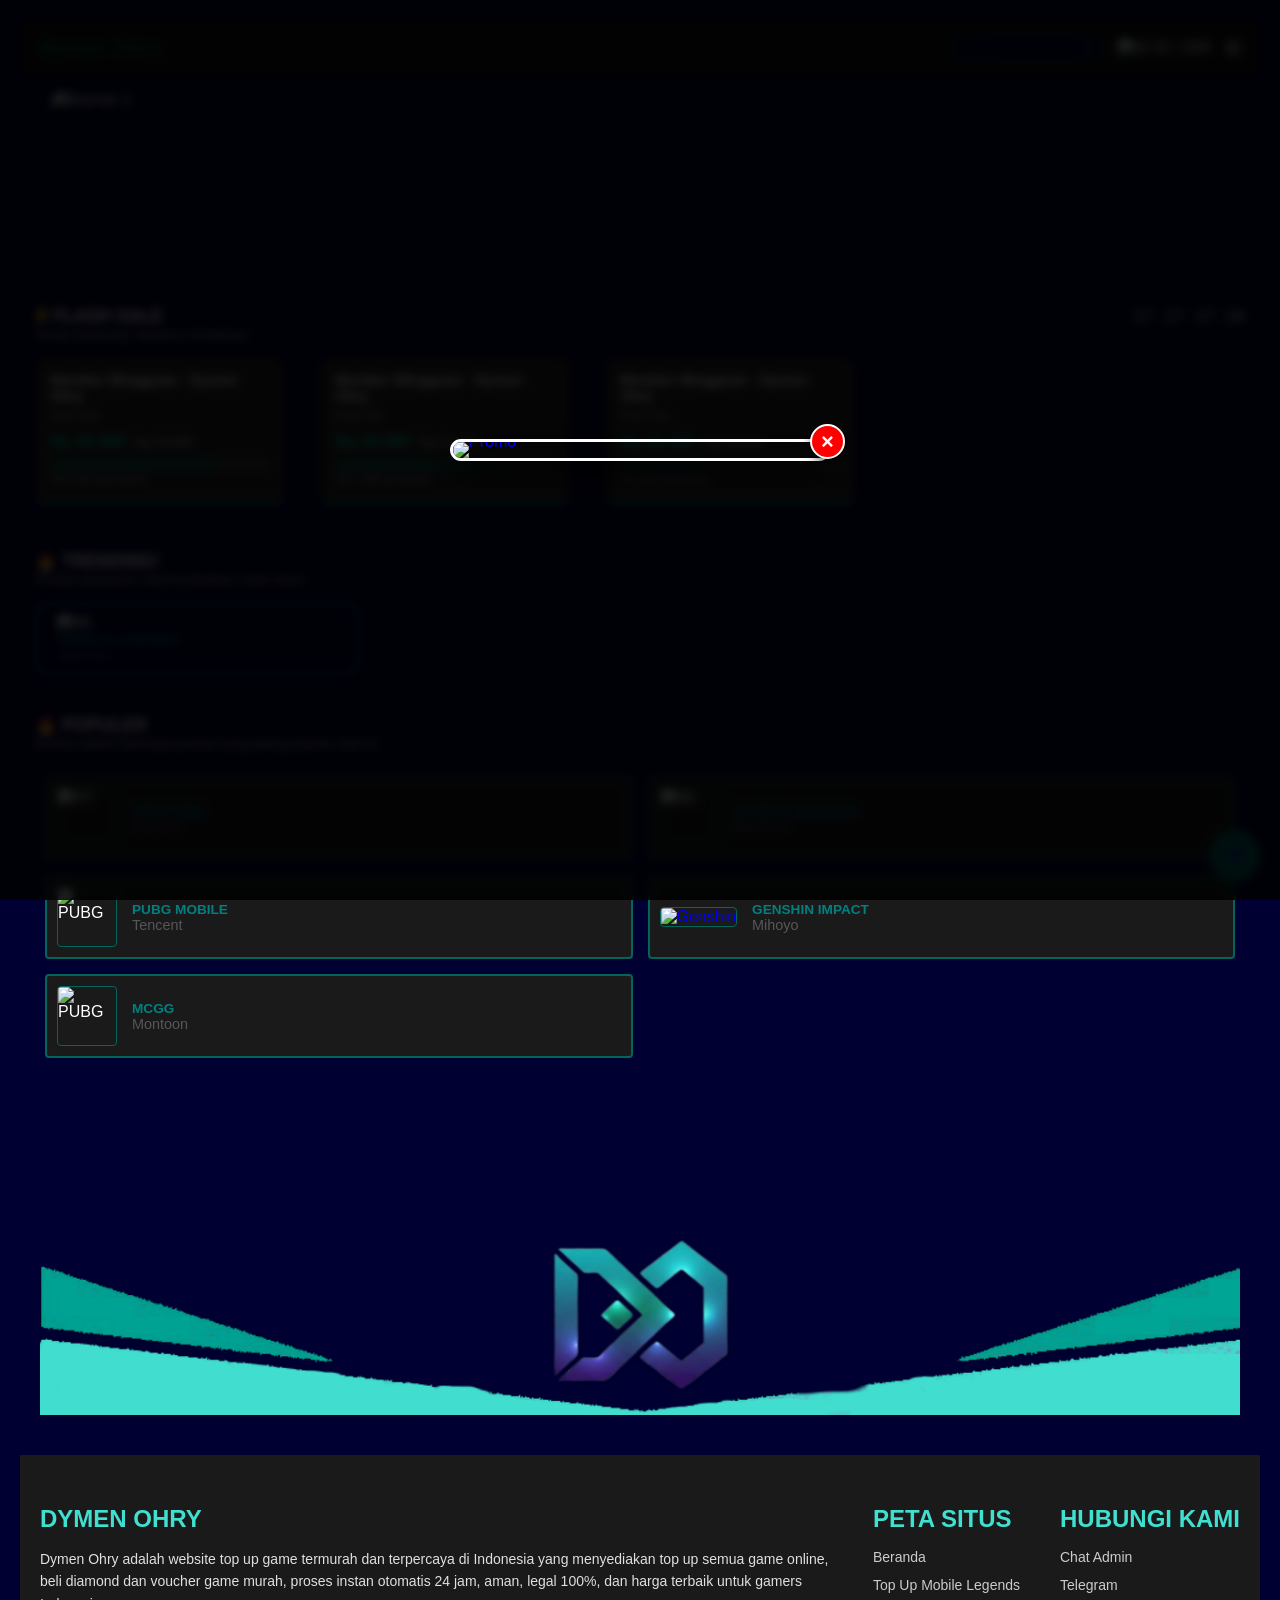
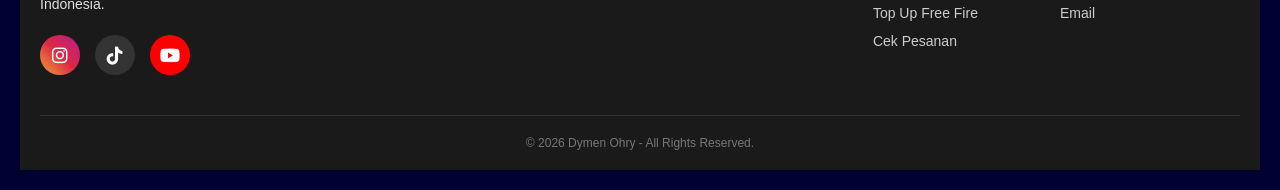
==== commit 9a68bd32: "Update index.html" ====
--- a/index.html
+++ b/index.html
@@ -35,7 +35,7 @@
    <section class="banner-slider">
     <div class="slider-wrapper" id="sliderWrapper">
         <div class="slide">
-            <img src="Baner joki.jpg" alt="Banner 1">
+            <img src="https://raw.githubusercontent.com/Jstar57/dymen-ohry-topup1/422372e9c1053e573c7e2e2add5cbf46b3a27cd6/Baner%20joki.jpg" alt="Banner 1">
         </div>
         <div class="slide">
             <img src="https://images.unsplash.com/photo-1511512578047-dfb367046420?q=80&w=1000" alt="Banner 2">
